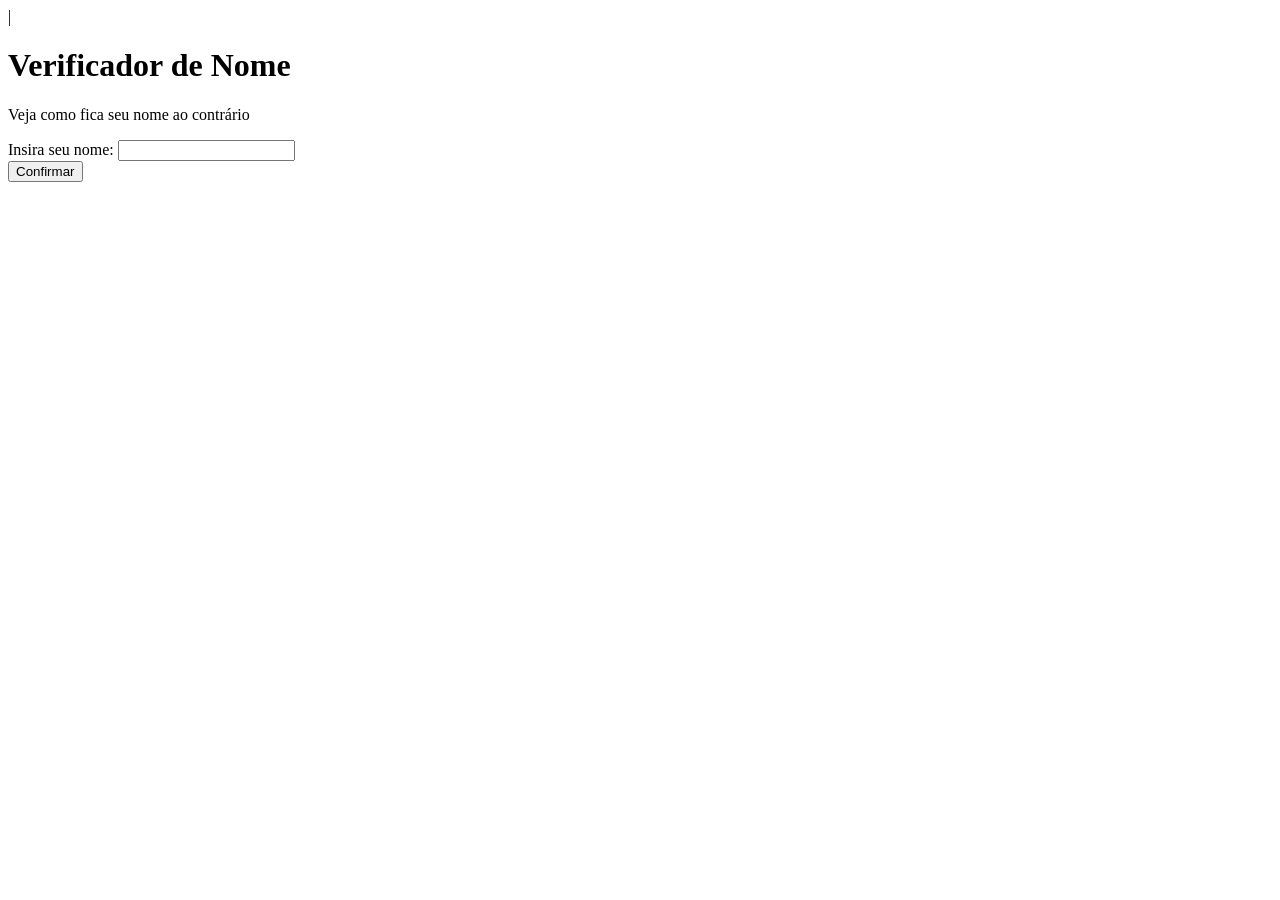
==== index.html @ 14c5b1f8 "Primeiro Commit" ====
|<!DOCTYPE html>
<html lang="pt-br">
<head>
    <meta charset="UTF-8">
    <meta name="viewport" content="width=device-width, initial-scale=1.0">
    <title>Trabalho Parizotto</title>
</head>
<body>
    <h1>Verificador de Nome</h1>
    <p>Veja como fica seu nome ao contrário</p>
    <main>
        <form action="" method="get">
            <label for="nome">Insira seu nome:</label>
            <input type="text" name="nome" id="nome">
            <br>
            <input type="submit" value="Confirmar">
        </form>
    </main>
</body>
</html>
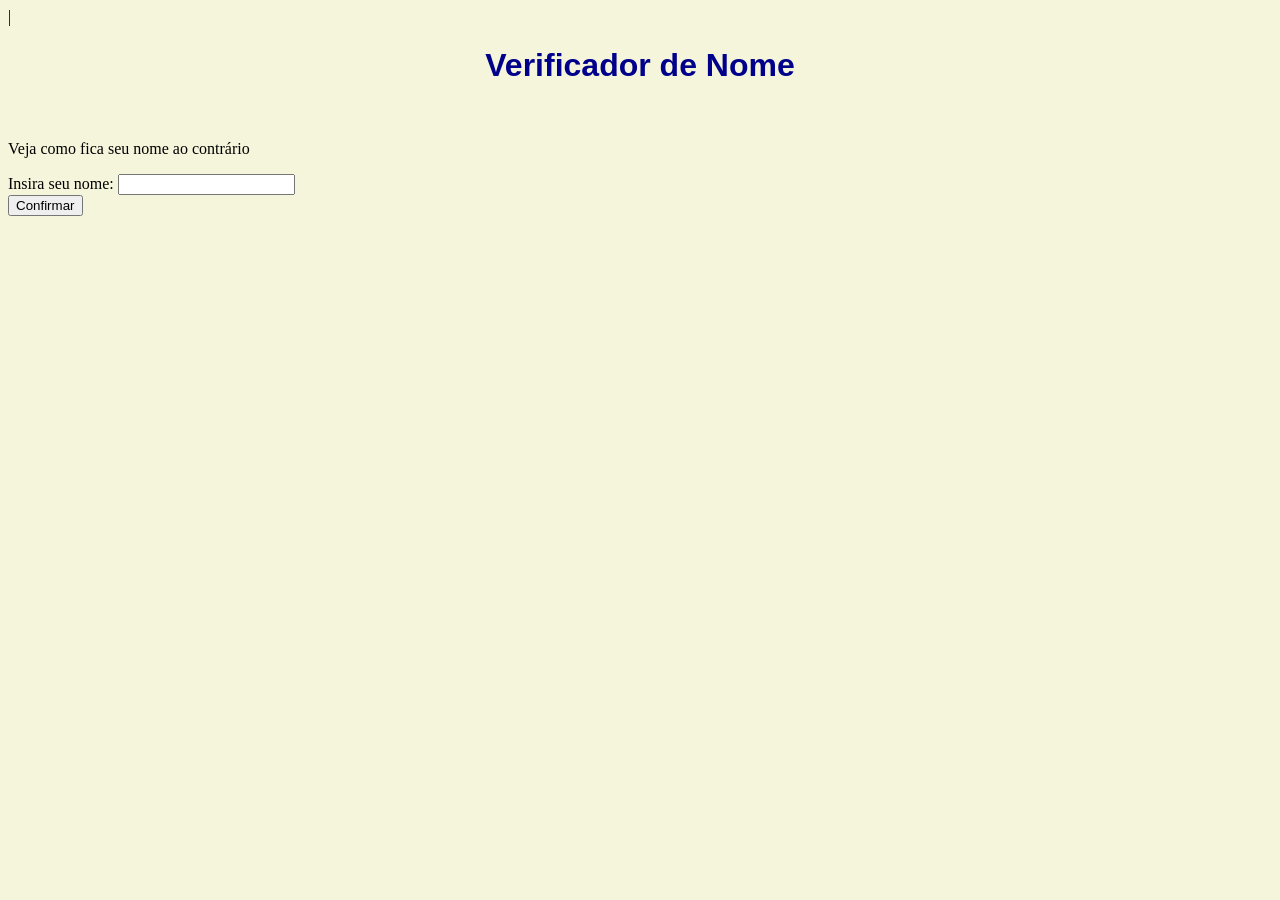
==== commit 10e294fd: "Estilizacao" ====
--- a/index.html
+++ b/index.html
@@ -4,9 +4,11 @@
     <meta charset="UTF-8">
     <meta name="viewport" content="width=device-width, initial-scale=1.0">
     <title>Trabalho Parizotto</title>
+    <link rel="stylesheet" href="StyleIndex.css">
 </head>
 <body>
     <h1>Verificador de Nome</h1>
+    <br>
     <p>Veja como fica seu nome ao contrário</p>
     <main>
         <form action="" method="get">
--- a/StyleIndex.css
+++ b/StyleIndex.css
@@ -0,0 +1,11 @@
+body{
+    display:flex;
+    flex-direction: column;
+    justify-content: center;
+    background-color: beige;
+}
+h1{
+    text-align: center;
+    font-family: 'Gill Sans', 'Gill Sans MT', Calibri, 'Trebuchet MS', sans-serif;
+    color: darkblue;
+}
